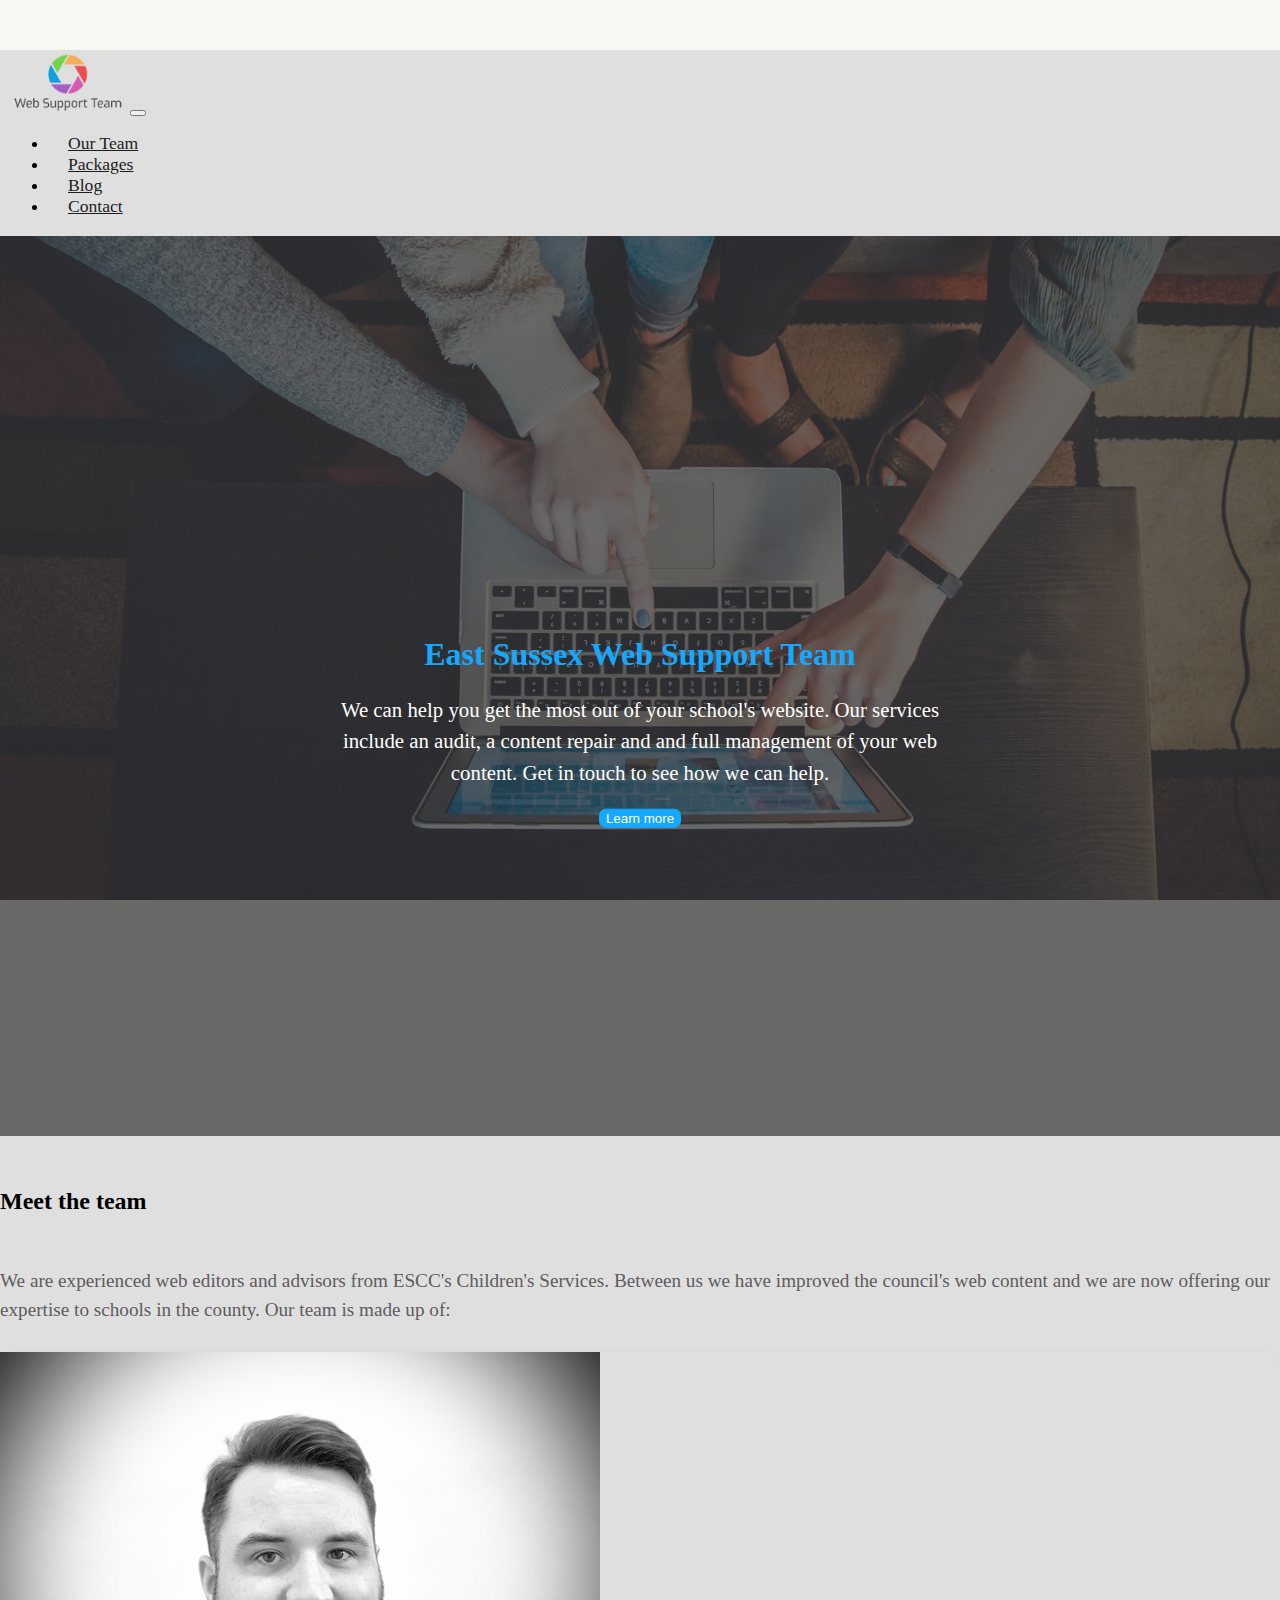
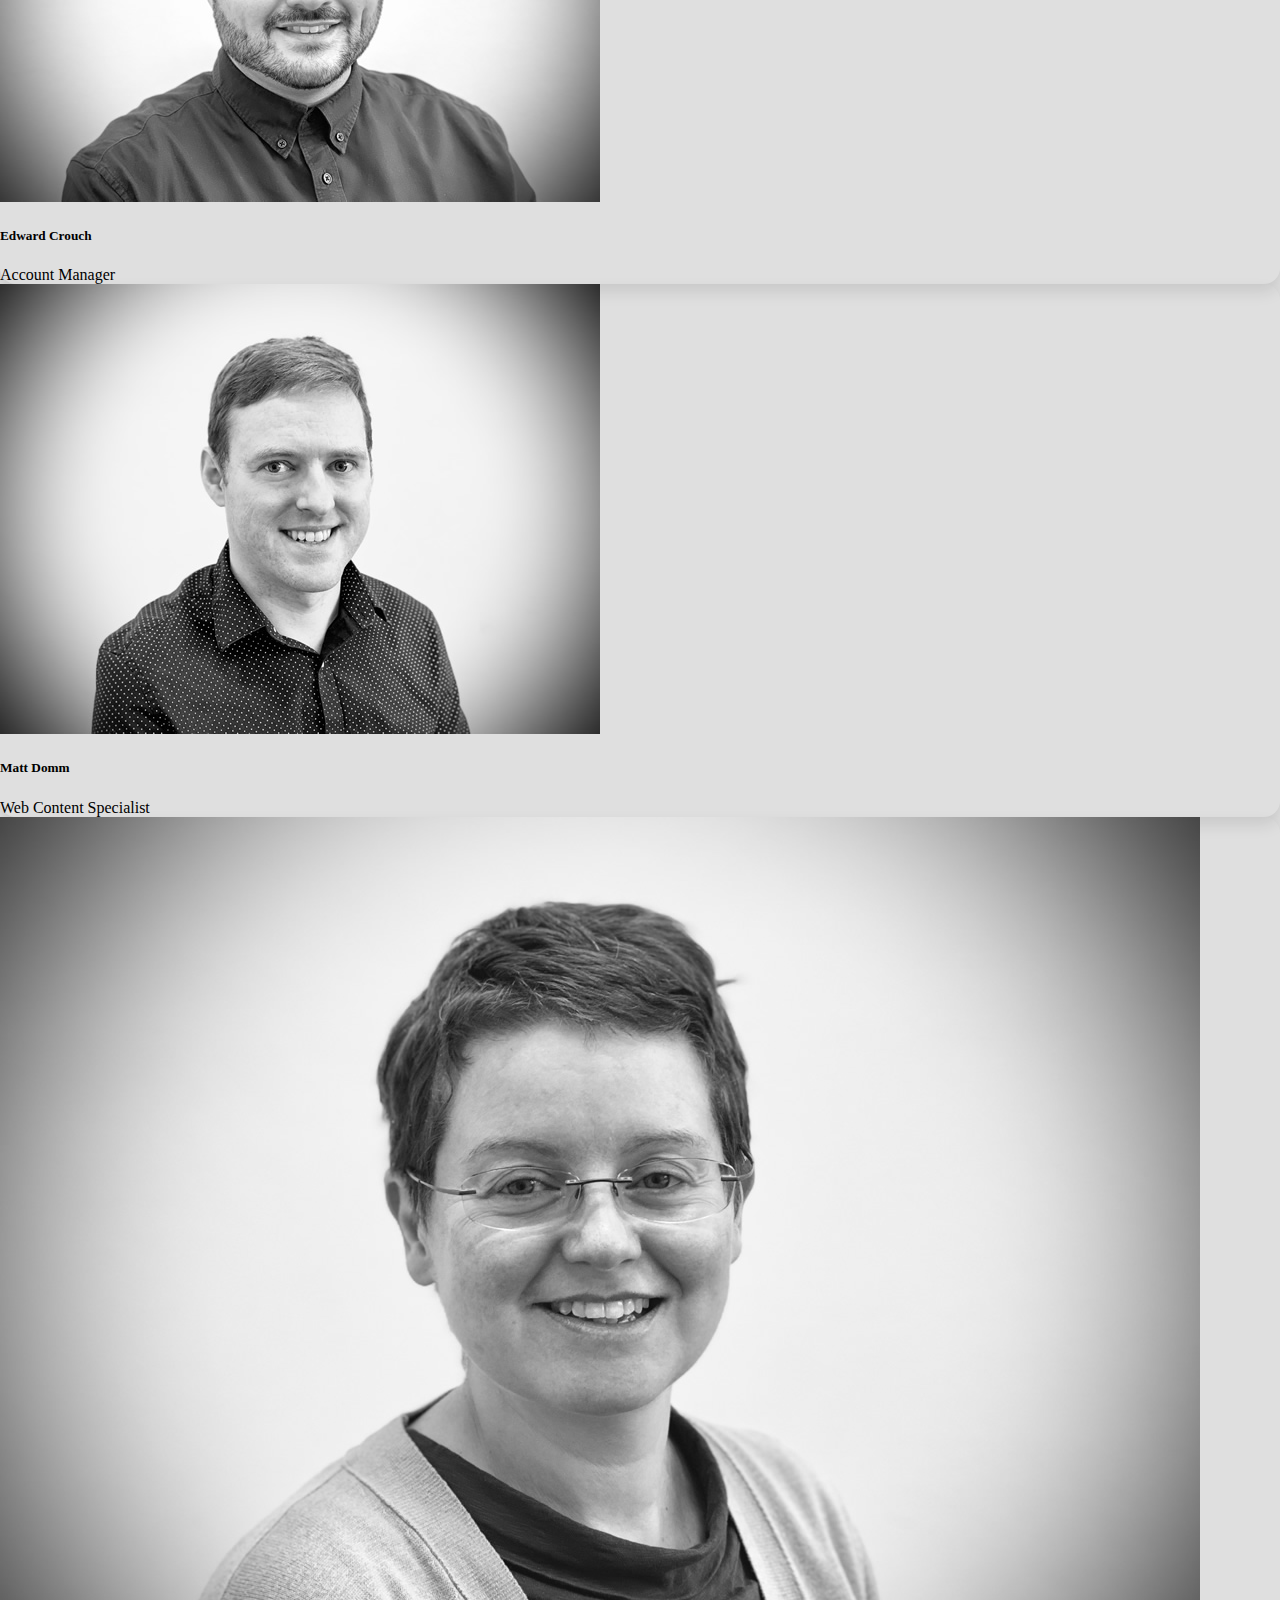
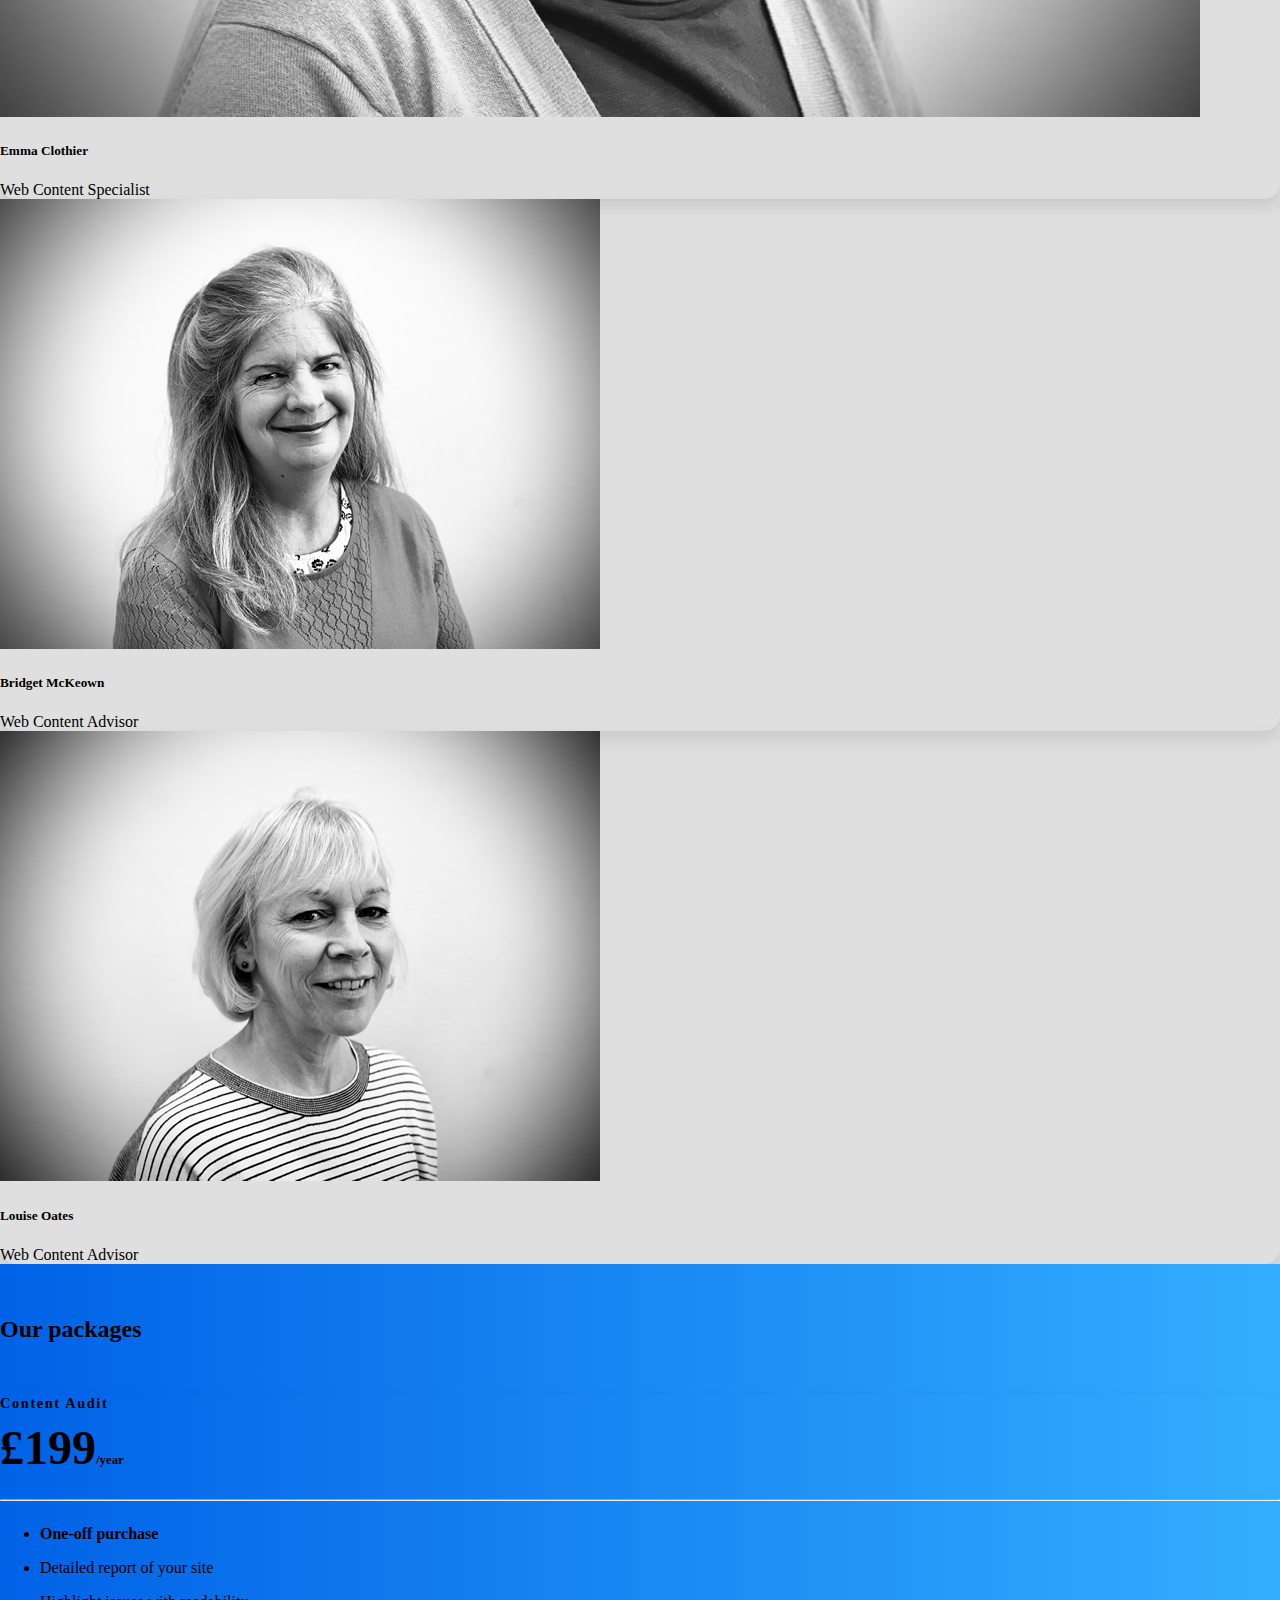
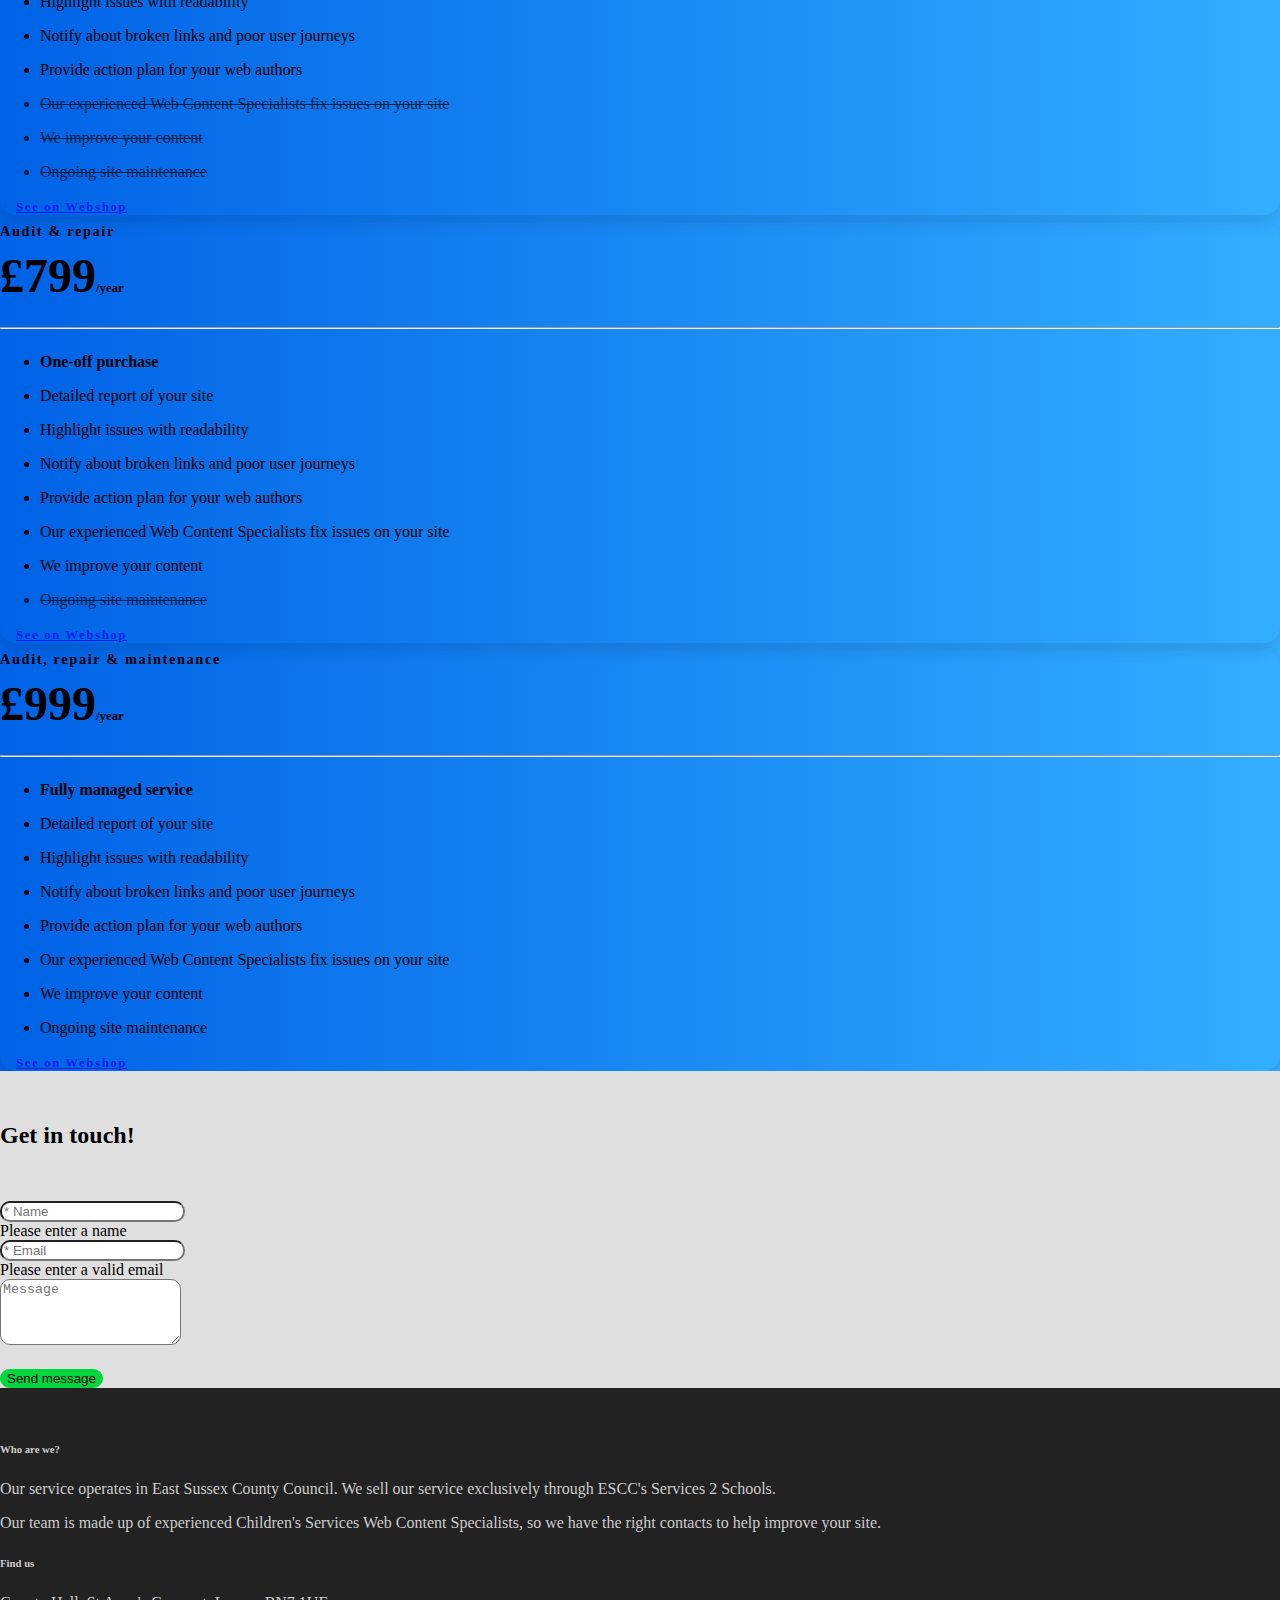
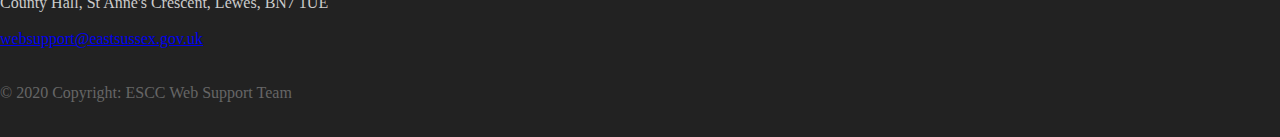
==== index.html @ d2eb4a43 "analytics block third party" ====
<!DOCTYPE html>
<html lang="en">

<head>
    <!-- Global site tag (gtag.js) - Google Analytics -->
    <script async type="text/plain" data-cookiescript="accepted" data-cookiecategory="performance targeting" src="https://www.googletagmanager.com/gtag/js?id=UA-156706086-1"></script>
    <script>
        window.dataLayer = window.dataLayer || [];
        function gtag() {
          dataLayer.push(arguments);
        }
        gtag('js', new Date());

        gtag('config', 'UA-156706086-1');
    </script>
    <meta charset="UTF-8">
    <meta name="viewport" content="width=device-width,initial-scale=1.0">
    <title>Web Support Team | East Sussex County Council</title>
    <link rel="stylesheet" href="https://stackpath.bootstrapcdn.com/bootstrap/4.2.1/css/bootstrap.min.css"
        integrity="sha384-GJzZqFGwb1QTTN6wy59ffF1BuGJpLSa9DkKMp0DgiMDm4iYMj70gZWKYbI706tWS" crossorigin="anonymous">
    <link rel="stylesheet" type="text/css" href="main.css">

    <link rel="icon" type="image/x-icon" href="images/favicon.png" />
    <meta http-equiv="X-UA-Compatible" content="IE=edge" />

</head>

<body>

    <nav class="navbar fixed-top navbar-expand-md">
        <a href="#" class="navbar-brand"><img src="images/wst-logo.png" alt="Web Support Team logo"
                class="img-responsive"></a>
        <button class="navbar-toggler navbar-light" type="button" data-toggle="collapse" data-target="#main-navigation">
            <span class="navbar-toggler-icon"></span>
        </button>
        <div class="collapse navbar-collapse" id="main-navigation">
            <ul class="navbar-nav">
                <li class="nav-item">
                    <a class="nav-link" href="#team">Our Team</a>
                </li>
                <li class="nav-item">
                    <a class="nav-link" href="#packages">Packages</a>
                </li>
                <li class="nav-item">
                    <a class="nav-link" href="/accessibility-statements-blog">Blog</a>
                </li>
                <li class="nav-item">
                    <a class="nav-link" href="#contact">Contact</a>
                </li>
            </ul>
        </div>
    </nav>

    <header class="page-header header container-fluid">
        <div class="overlay"></div>
        <div class="description">
            <h1>East Sussex Web Support Team</h1>
            <p>We can help you get the most out of your school's website. Our services include an audit, a content
                repair and and full management of your web content. Get in touch to see how we can help.</p>
            <button onclick="location.href='#team'" type="button" class="btn btn-primary btn-lg">Learn more</button></a>
        </div>
    </header>
    <a id="team"></a>
    <section class="team py-5">
        <h2 class="text-center heading-center">Meet the team</h2>

        <!-- Page Content -->
        <div class="team container">
            <div class="introduction">
                <p>We are experienced web editors and advisors from ESCC's Children's Services. Between us
                    we have improved the council's web content and we are now offering our expertise to schools in the
                    county. Our team is made up of:</p>
            </div>
            <div class="row">
                <!-- Team Member 1 -->
                <div class="col-xl-4 col-md-6 mb-4 mx-auto">
                    <div class="card border-0 shadow">
                        <img src="images/Edward.jpg" class="card-img-top" alt="Edward Crouch">
                        <div class="card-body text-center">
                            <h5 class="card-title mb-0">Edward Crouch</h5>
                            <div class="card-text text-black-50">Account Manager</div>
                        </div>
                    </div>
                </div>
                <!-- Team Member 2 -->
                <div class="col-xl-4 col-md-6 mb-4 mx-auto">
                    <div class="card border-0 shadow">
                        <img src="images/Matt.jpg" class="card-img-top" alt="Matt Domm">
                        <div class="card-body text-center">
                            <h5 class="card-title mb-0">Matt Domm</h5>
                            <div class="card-text text-black-50">Web Content Specialist</div>
                        </div>
                    </div>
                </div>
                <!-- Team Member 3 -->
                <div class="col-xl-4 col-md-6 mb-4 mx-auto">
                    <div class="card border-0 shadow">
                        <img src="images/Emma.jpg" class="card-img-top" alt="Emma Clothier">
                        <div class="card-body text-center">
                            <h5 class="card-title mb-0">Emma Clothier</h5>
                            <div class="card-text text-black-50">Web Content Specialist</div>
                        </div>
                    </div>
                </div>
                <!-- Team Member 4 -->
                <div class="col-xl-4 col-md-6 mb-4 mx-auto">
                    <div class="card border-0 shadow">
                        <img src="images/Bridget.jpg" class="card-img-top" alt="Bridget McKeown">
                        <div class="card-body text-center">
                            <h5 class="card-title mb-0">Bridget McKeown</h5>
                            <div class="card-text text-black-50">Web Content Advisor</div>
                        </div>
                    </div>
                </div>
                <!-- Team Member 5 -->
                <div class="col-xl-4 col-md-6 mb-4 mx-auto">
                    <div class="card border-0 shadow">
                        <img src="images/Louise.jpg" class="card-img-top" alt="Louise Oates">
                        <div class="card-body text-center">
                            <h5 class="card-title mb-0">Louise Oates</h5>
                            <div class="card-text text-black-50">Web Content Advisor</div>
                        </div>
                    </div>
                </div>
            </div>
            <!-- /.row -->

        </div>
        <!-- /.container -->
    </section>
    <a id="packages"></a>
    <section class="pricing py-5">

        <div class="container">
            <h2 class="text-center heading-center">Our packages</h2>
            <div class="row">
                <!-- Basic Audit -->
                <div class="col-lg-4">
                    <div class="card mb-5 mb-lg-0">
                        <div class="card-body">
                            <h5 class="card-title text-uppercase text-center">Content Audit</h5>
                            <h6 class="card-price text-center">£199<span class="period">/year</span></h6>
                            <hr>
                            <ul class="fa-ul">
                                <li><span class="fa-li"><i class="fas fa-check"></i></span><strong>One-off
                                        purchase</strong></li>
                                <li><span class="fa-li"><i class="fas fa-check"></i></span>Detailed report of your site
                                </li>
                                <li><span class="fa-li"><i class="fas fa-check"></i></span>Highlight issues with
                                    readability</li>
                                <li><span class="fa-li"><i class="fas fa-check"></i></span>Notify about broken links and
                                    poor user journeys
                                </li>
                                <li><span class="fa-li"><i class="fas fa-check"></i></span>Provide
                                    action plan for your web authors</li>
                                <li class="text-muted"><span class="fa-li"><i class="fas fa-times"></i></span>Our
                                    experienced Web Content Specialists fix issues on your site</li>
                                <li class="text-muted"><span class="fa-li"><i class="fas fa-times"></i></span>We improve
                                    your content</li>
                                <li class="text-muted"><span class="fa-li"><i class="fas fa-times"></i></span>Ongoing
                                    site maintenance</li>
                            </ul>
                            <a href="https://www.services2schools.co.uk/services/listservices/45"
                                class="btn btn-block btn-primary text-uppercase">See on
                                Webshop</a>
                        </div>
                    </div>
                </div>
                <!-- Plus Tier -->
                <div class="col-lg-4">
                    <div class="card mb-5 mb-lg-0">
                        <div class="card-body">
                            <h5 class="card-title text-uppercase text-center">Audit & repair</h5>
                            <h6 class="card-price text-center">£799<span class="period">/year</span></h6>
                            <hr>
                            <ul class="fa-ul">
                                <li><span class="fa-li"><i class="fas fa-check"></i></span><strong>One-off
                                        purchase</strong></li>
                                <li><span class="fa-li"><i class="fas fa-check"></i></span>Detailed report of your site
                                </li>
                                <li><span class="fa-li"><i class="fas fa-check"></i></span>Highlight issues with
                                    readability</li>
                                <li><span class="fa-li"><i class="fas fa-check"></i></span>Notify about broken links and
                                    poor user journeys
                                </li>
                                <li><span class="fa-li"><i class="fas fa-check"></i></span>Provide
                                    action plan for your web authors</li>
                                <li><span class="fa-li"><i class="fas fa-check"></i></span>Our
                                    experienced Web Content Specialists fix issues on your site</li>
                                <li><span class="fa-li"><i class="fas fa-check"></i></span>We improve
                                    your content</li>
                                <li class="text-muted"><span class="fa-li"><i class="fas fa-times"></i></span>Ongoing
                                    site maintenance</li>
                            </ul>
                            <a href="https://www.services2schools.co.uk/services/listservices/45"
                                class="btn btn-block btn-primary text-uppercase">See on Webshop</a>
                        </div>
                    </div>
                </div>
                <!-- Pro Tier -->
                <div class="col-lg-4">
                    <div class="card">
                        <div class="card-body">
                            <h5 class="card-title text-uppercase text-center">Audit, repair & maintenance</h5>
                            <h6 class="card-price text-center">£999<span class="period">/year</span></h6>
                            <hr>
                            <ul class="fa-ul">
                                <li><span class="fa-li"><i class="fas fa-check"></i></span><strong>Fully managed
                                        service</strong></li>
                                <li><span class="fa-li"><i class="fas fa-check"></i></span>Detailed report of your site
                                </li>
                                <li><span class="fa-li"><i class="fas fa-check"></i></span>Highlight issues with
                                    readability</li>
                                <li><span class="fa-li"><i class="fas fa-check"></i></span>Notify about broken links and
                                    poor user journeys
                                </li>
                                <li><span class="fa-li"><i class="fas fa-check"></i></span>Provide
                                    action plan for your web authors</li>
                                <li><span class="fa-li"><i class="fas fa-check"></i></span>Our
                                    experienced Web Content Specialists fix issues on your site</li>
                                <li><span class="fa-li"><i class="fas fa-check"></i></span>We improve
                                    your content</li>
                                <li><span class="fa-li"><i class="fas fa-check"></i></span>Ongoing site maintenance</li>
                            </ul>
                            <a href="https://www.services2schools.co.uk/services/listservices/45"
                                class="btn btn-block btn-primary text-uppercase">See on Webshop</a>
                        </div>
                    </div>
                </div>
            </div>
        </div>
    </section>

    <a id="contact"></a>
    <section class="form pt-5">
        <div class="container">
            <h2 class="text-center heading-center">Get in touch!</h2>
            <form class="needs-validation" novalidate id="contactForm"
                action="https://getform.io/f/16641433-ccd5-4f4e-8537-85b158eba342" method="POST" autocomplete="off">
                <div class="form-group">
                    <!-- <label class="text-muted" for="inputName">Name</label> -->
                    <input type="text" class="form-control" id="inputName" placeholder="* Name" name="fullname"
                        required>
                    <div class="invalid-feedback">Please enter a name</div>
                </div>
                <div class="form-group">
                    <input type="email" class="form-control" id="inputEmail" placeholder="* Email" name="email"
                        required>
                    <div class="invalid-feedback">Please enter a valid email</div>
                </div>
                <div class="form-group">
                    <textarea class="form-control" placeholder="Message" name="message" rows="4"></textarea>
                </div>
                <input type="submit" class="btn btn-secondary btn-block" value="Send message">
            </form>
        </div>
        <div class="addthis_inline_share_toolbox mt-3 d-flex justify-content-center"></div>
    </section>

    <footer class="page-footer">
        <div class="container">
            <div class="row">
                <div class="col-lg-8 col-md-8 col-sm-12">
                    <h6 class="text-uppercase font-weight-bold">Who are we?</h6>
                    <p>Our service operates in East Sussex County Council. We sell our service exclusively through
                        ESCC's Services 2 Schools.</p>
                    <p>Our team is made up of experienced Children's Services Web Content Specialists, so we have the
                        right contacts to help improve your site.</p>
                </div>
                <div class="col-lg-4 col-md-4 col-sm-12">
                    <h6 class="text-uppercase font-weight-bold">Find us</h6>
                    <p>County Hall, St Anne's Crescent, Lewes, BN7 1UE
                        <br /><br /><a href="mailto:websupport@eastsussex.gov.uk">websupport@eastsussex.gov.uk</a></p>
                </div>
            </div>
            <div class="footer-copyright text-center">© 2020 Copyright: ESCC Web Support Team</div>
        </div>
    </footer>

    
    <script src="https://code.jquery.com/jquery-3.3.1.slim.min.js"
    integrity="sha384-q8i/X+965DzO0rT7abK41JStQIAqVgRVzpbzo5smXKp4YfRvH+8abtTE1Pi6jizo"
        crossorigin="anonymous"></script>
    <script src="https://cdnjs.cloudflare.com/ajax/libs/popper.js/1.14.6/umd/popper.min.js"
        integrity="sha384-wHAiFfRlMFy6i5SRaxvfOCifBUQy1xHdJ/yoi7FRNXMRBu5WHdZYu1hA6ZOblgut"
        crossorigin="anonymous"></script>
        <script src="https://stackpath.bootstrapcdn.com/bootstrap/4.2.1/js/bootstrap.min.js"
        integrity="sha384-B0UglyR+jN6CkvvICOB2joaf5I4l3gm9GU6Hc1og6Ls7i6U/mkkaduKaBhlAXv9k"
        crossorigin="anonymous"></script>
    <script src="main.js"></script>

<!--Start Cookie Script-->
<script type="text/javascript" charset="UTF-8" src="//cdn.cookie-script.com/s/cb9925073698d24f664ffc4752b92b2c.js"></script>
<!--End Cookie Script-->

<!-- Go to www.addthis.com/dashboard to customize your tools -->
<!-- <script type="text/plain" src="//s7.addthis.com/js/300/addthis_widget.js#pubid=ra-5f68c97172a1bcac" data-cookiescript="accepted" data-cookiecategory="targeting"></script> -->
<script type="text/javascript" src="//s7.addthis.com/js/300/addthis_widget.js#pubid=ra-5f68c97172a1bcac"></script>

</body>

</html>
---- main.css ----
body {
  padding: 50px 0 0 0;
  margin: 0;
  background: #f6f9f1;
}

html {
  scroll-behavior: smooth;
}

/*--- navigation bar ---*/

.navbar {
  background: rgb(223, 223, 223);
  padding: 0.2rem 0.5rem;
}

.navbar-nav li a {
  transition: 0.4s;
  border-radius: 30px;
  padding: 5px 15px;
  margin: 5px 0 0 5px;
}

.nav-link, .navbar-brand {
  color: rgb(29, 29, 29);
  cursor: pointer;
}

.navbar-brand img {
  max-height: 60px;
}

.nav-link {
  font-size: 1.1rem;
  margin-right: 1em !important;
}

.navbar-brand:focus, .navbar-brand:hover {
  color: rgb(184, 182, 182);
}

.nav-link:hover {
  color: #14a9ff;
  /* background-color: rgb(72, 72, 72); */
}

.navbar-collapse {
  justify-content: flex-end;
}

/* .img-responsive {
  max-width: 100%;
  height: auto;
  display: block;
} */

/* --- header section ---*/

.header {
  background-image: url("images/web-support.jpg");
  background-size: cover;
  background-position: center;
  background-attachment: fixed;
  position: relative;
  /* opacity: 70%; */
}

@media screen and (max-device-width: 1024px) {
  .header {
    background-attachment: initial;
  }
}

.overlay {
  position: absolute;
  min-height: 100%;
  min-width: 100%;
  left: 0;
  top: 0;
  background: rgba(46, 46, 46, 0.7);
}

.description {
  left: 50%;
  position: absolute;
  top: 55%;
  transform: translate(-50%, -55%);
  text-align: center;
}

.description h1 {
  color: #14a9ff;
  /* display: inline-flex;
  padding: 4px;
  background-color: rgba(34, 33, 33, 0.6); */
}

.description p {
  color: #fff;
  font-size: 1.3rem;
  line-height: 1.5;
}

.description button {
  border: 1px solid #14a9ff;
  background: #14a9ff;
  border-radius: 0.5em;
  color: #fff;
}

.description button:hover {
  transition: 0.6s;
  border: 1px solid #138bd0;
  background: #138bd0;
  color: #fff;
}

/*--- features ---*/

.features {
  margin: 4em auto;
  padding: 1em;
  position: relative;
}

.feature-title {
  color: #333;
  font-size: 1.3rem;
  font-weight: 700;
  margin-bottom: 20px;
  text-transform: uppercase;
}

.features img {
  -webkit-box-shadow: 1px 1px 4px rgba(0, 0, 0, 0.4);
  -moz-box-shadow: 1px 1px 4px rgba(0, 0, 0, 0.4);
  box-shadow: 1px 1px 4px rgba(0, 0, 0, 0.4);
  margin-bottom: 16px;
}

/*--- pricing section ---*/

section.pricing {
  background: #14a9ff;
  background: linear-gradient(to right, #0062e6, #33aeff);
}

.pt-5, .py-5 {
  padding-top: 2rem !important;
}

.pricing .card {
  border: none;
  border-radius: 1rem;
  transition: all 0.2s;
  box-shadow: 0 0.5rem 1rem 0 rgba(0, 0, 0, 0.1);
}

.pricing hr {
  margin: 1.5rem 0;
}

.pricing .card-title {
  margin: 0.5rem 0;
  font-size: 0.9rem;
  letter-spacing: 0.1rem;
  font-weight: bold;
}

.pricing .card-price {
  font-size: 3rem;
  margin: 0;
}

.pricing .card-price .period {
  font-size: 0.8rem;
}

.pricing ul li {
  margin-bottom: 1rem;
}

.pricing .text-muted {
  opacity: 0.7;
}

.pricing .btn {
  font-size: 80%;
  border-radius: 5rem;
  letter-spacing: 0.1rem;
  font-weight: bold;
  padding: 1rem;
  opacity: 0.7;
  transition: all 0.2s;
}

.card .card-body .text-muted {
  text-decoration: line-through;
}

/* Hover Effects on pricing Cards */

@media (min-width: 992px) {
  .pricing .card:hover {
    margin-top: -0.25rem;
    margin-bottom: 0.25rem;
    box-shadow: 0 0.5rem 1rem 0 rgba(0, 0, 0, 0.3);
  }
  .pricing .card:hover .btn {
    opacity: 1;
  }
}

/* team cards */

section.team {
  background-color: rgb(223, 223, 223);
}

.team .card {
  border: none;
  border-radius: 1rem;
  transition: all 0.2s;
  box-shadow: 0 0.5rem 1rem 0 rgba(0, 0, 0, 0.1);
}

.card-img-top {
  flex-shrink: 0;
}

@media (min-width: 992px) {
  .team .card:hover {
    margin-top: -0.25rem;
    margin-bottom: 0.25rem;
    box-shadow: 0 0.5rem 1rem 0 rgba(0, 0, 0, 0.3);
  }
  .team .card:hover .btn {
    opacity: 1;
  }
}

.introduction p {
  color: rgb(94, 92, 92);
  font-size: 1.2rem;
  line-height: 1.5;
  padding-bottom: 0.5rem;
}

/* --- form --- */

section.form {
  background: rgb(223, 223, 223);
}

.form .form-control, .form input {
  border-radius: 10px;
}

.form .btn {
  background-color: #03d53e;
  border: 1px solid #03d53e;
  color: #000;
  margin-top: 20px;
}

.form .btn:hover {
  transition: 0.6s;
  background-color: #03b837;
  border: 1px solid #00ae31;
}

.form label {
  font-weight: 300;
}

/*--- general ---*/

.heading-center {
  padding-bottom: 2rem;
}

:target {
  display: block;
  position: relative;
  top: -75px;
  visibility: hidden;
}

/*--- Footer ---*/

.page-footer {
  background-color: #222;
  color: #ccc;
  padding: 30px 0 15px;
}

.footer-copyright {
  color: #666;
  padding: 20px 0;
}

@media (max-width: 575.98px) {
  :target {
    display: block;
    position: relative;
    top: -60px;
    visibility: hidden;
  }
  .navbar-brand img {
    max-height: 45px;
  }
  .nav-link {
    font-size: 0.9rem;
  }
  .description {
    left: 0;
    padding: 0 15px;
    position: absolute;
    top: 20%;
    transform: none;
    text-align: center;
  }
  .description h1 {
    font-size: 2em;
  }
  .description p {
    font-size: 1.2rem;
  }
  .features {
    margin: 0;
  }
  /* .page-footer, .footer-copyright {
    padding: 0;
  } */
}
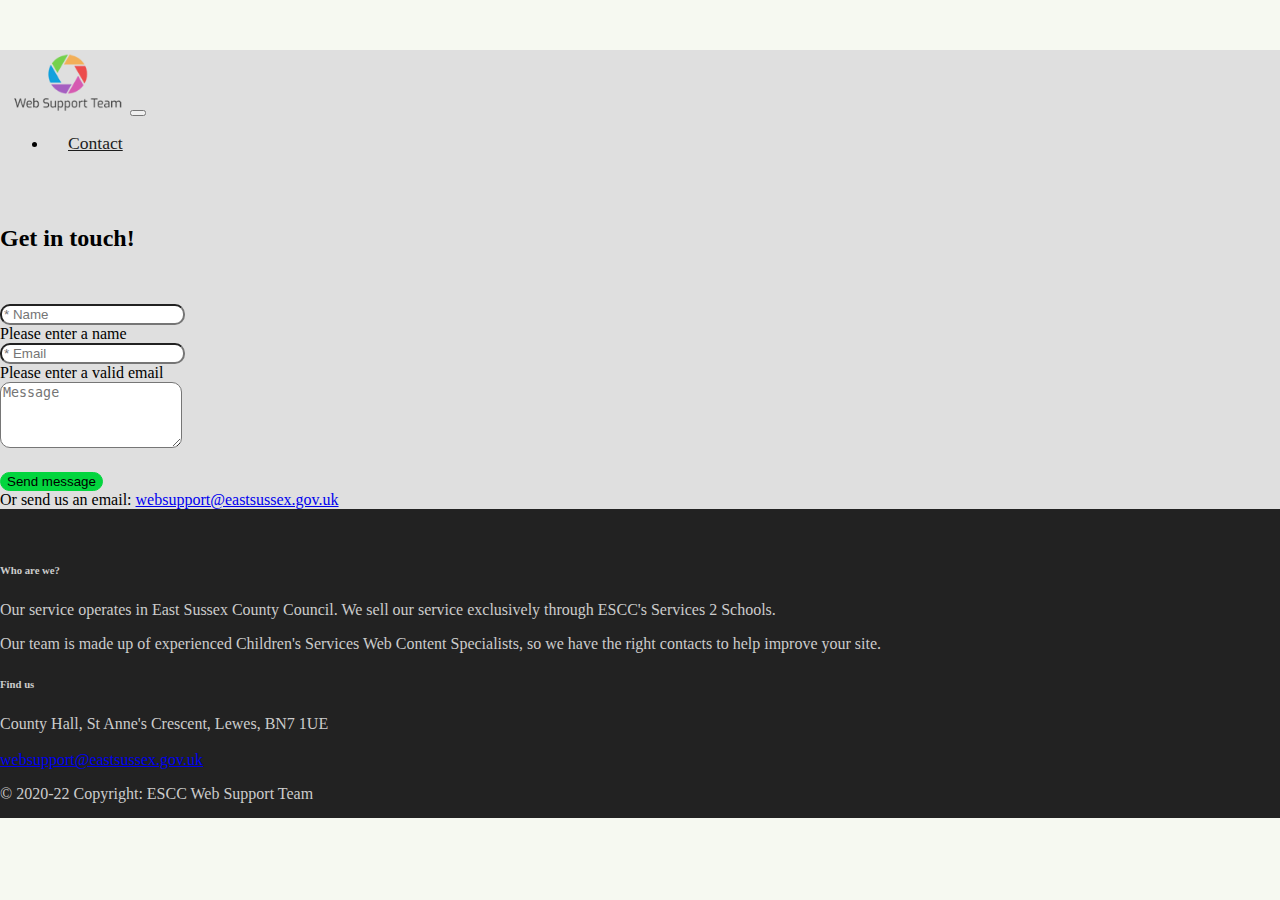
==== commit c4f705a6: "update" ====
--- a/index.html
+++ b/index.html
@@ -13,6 +13,7 @@
 
         gtag('config', 'UA-156706086-1');
     </script>
+    <script src="https://www.google.com/recaptcha/api.js?render=6LfbJs4aAAAAAFBfrZlbStzmt6E6YerZvYaYPBQ8"></script>
     <meta charset="UTF-8">
     <meta name="viewport" content="width=device-width,initial-scale=1.0">
     <title>Web Support Team | East Sussex County Council</title>
@@ -36,203 +37,15 @@
         <div class="collapse navbar-collapse" id="main-navigation">
             <ul class="navbar-nav">
                 <li class="nav-item">
-                    <a class="nav-link" href="#team">Our Team</a>
-                </li>
-                <li class="nav-item">
-                    <a class="nav-link" href="#packages">Packages</a>
-                </li>
-                <li class="nav-item">
-                    <a class="nav-link" href="/accessibility-statements-blog">Blog</a>
-                </li>
-                <li class="nav-item">
                     <a class="nav-link" href="#contact">Contact</a>
                 </li>
             </ul>
         </div>
     </nav>
 
-    <header class="page-header header container-fluid">
-        <div class="overlay"></div>
-        <div class="description">
-            <h1>East Sussex Web Support Team</h1>
-            <p>We can help you get the most out of your school's website. Our services include an audit, a content
-                repair and and full management of your web content. Get in touch to see how we can help.</p>
-            <button onclick="location.href='#team'" type="button" class="btn btn-primary btn-lg">Learn more</button></a>
-        </div>
-    </header>
-    <a id="team"></a>
-    <section class="team py-5">
-        <h2 class="text-center heading-center">Meet the team</h2>
-
-        <!-- Page Content -->
-        <div class="team container">
-            <div class="introduction">
-                <p>We are experienced web editors and advisors from ESCC's Children's Services. Between us
-                    we have improved the council's web content and we are now offering our expertise to schools in the
-                    county. Our team is made up of:</p>
-            </div>
-            <div class="row">
-                <!-- Team Member 1 -->
-                <div class="col-xl-4 col-md-6 mb-4 mx-auto">
-                    <div class="card border-0 shadow">
-                        <img src="images/Edward.jpg" class="card-img-top" alt="Edward Crouch">
-                        <div class="card-body text-center">
-                            <h5 class="card-title mb-0">Edward Crouch</h5>
-                            <div class="card-text text-black-50">Account Manager</div>
-                        </div>
-                    </div>
-                </div>
-                <!-- Team Member 2 -->
-                <div class="col-xl-4 col-md-6 mb-4 mx-auto">
-                    <div class="card border-0 shadow">
-                        <img src="images/Matt.jpg" class="card-img-top" alt="Matt Domm">
-                        <div class="card-body text-center">
-                            <h5 class="card-title mb-0">Matt Domm</h5>
-                            <div class="card-text text-black-50">Web Content Specialist</div>
-                        </div>
-                    </div>
-                </div>
-                <!-- Team Member 3 -->
-                <div class="col-xl-4 col-md-6 mb-4 mx-auto">
-                    <div class="card border-0 shadow">
-                        <img src="images/Emma.jpg" class="card-img-top" alt="Emma Clothier">
-                        <div class="card-body text-center">
-                            <h5 class="card-title mb-0">Emma Clothier</h5>
-                            <div class="card-text text-black-50">Web Content Specialist</div>
-                        </div>
-                    </div>
-                </div>
-                <!-- Team Member 4 -->
-                <div class="col-xl-4 col-md-6 mb-4 mx-auto">
-                    <div class="card border-0 shadow">
-                        <img src="images/Bridget.jpg" class="card-img-top" alt="Bridget McKeown">
-                        <div class="card-body text-center">
-                            <h5 class="card-title mb-0">Bridget McKeown</h5>
-                            <div class="card-text text-black-50">Web Content Advisor</div>
-                        </div>
-                    </div>
-                </div>
-                <!-- Team Member 5 -->
-                <div class="col-xl-4 col-md-6 mb-4 mx-auto">
-                    <div class="card border-0 shadow">
-                        <img src="images/Louise.jpg" class="card-img-top" alt="Louise Oates">
-                        <div class="card-body text-center">
-                            <h5 class="card-title mb-0">Louise Oates</h5>
-                            <div class="card-text text-black-50">Web Content Advisor</div>
-                        </div>
-                    </div>
-                </div>
-            </div>
-            <!-- /.row -->
-
-        </div>
-        <!-- /.container -->
-    </section>
-    <a id="packages"></a>
-    <section class="pricing py-5">
-
-        <div class="container">
-            <h2 class="text-center heading-center">Our packages</h2>
-            <div class="row">
-                <!-- Basic Audit -->
-                <div class="col-lg-4">
-                    <div class="card mb-5 mb-lg-0">
-                        <div class="card-body">
-                            <h5 class="card-title text-uppercase text-center">Content Audit</h5>
-                            <h6 class="card-price text-center">£199<span class="period">/year</span></h6>
-                            <hr>
-                            <ul class="fa-ul">
-                                <li><span class="fa-li"><i class="fas fa-check"></i></span><strong>One-off
-                                        purchase</strong></li>
-                                <li><span class="fa-li"><i class="fas fa-check"></i></span>Detailed report of your site
-                                </li>
-                                <li><span class="fa-li"><i class="fas fa-check"></i></span>Highlight issues with
-                                    readability</li>
-                                <li><span class="fa-li"><i class="fas fa-check"></i></span>Notify about broken links and
-                                    poor user journeys
-                                </li>
-                                <li><span class="fa-li"><i class="fas fa-check"></i></span>Provide
-                                    action plan for your web authors</li>
-                                <li class="text-muted"><span class="fa-li"><i class="fas fa-times"></i></span>Our
-                                    experienced Web Content Specialists fix issues on your site</li>
-                                <li class="text-muted"><span class="fa-li"><i class="fas fa-times"></i></span>We improve
-                                    your content</li>
-                                <li class="text-muted"><span class="fa-li"><i class="fas fa-times"></i></span>Ongoing
-                                    site maintenance</li>
-                            </ul>
-                            <a href="https://www.services2schools.co.uk/services/listservices/45"
-                                class="btn btn-block btn-primary text-uppercase">See on
-                                Webshop</a>
-                        </div>
-                    </div>
-                </div>
-                <!-- Plus Tier -->
-                <div class="col-lg-4">
-                    <div class="card mb-5 mb-lg-0">
-                        <div class="card-body">
-                            <h5 class="card-title text-uppercase text-center">Audit & repair</h5>
-                            <h6 class="card-price text-center">£799<span class="period">/year</span></h6>
-                            <hr>
-                            <ul class="fa-ul">
-                                <li><span class="fa-li"><i class="fas fa-check"></i></span><strong>One-off
-                                        purchase</strong></li>
-                                <li><span class="fa-li"><i class="fas fa-check"></i></span>Detailed report of your site
-                                </li>
-                                <li><span class="fa-li"><i class="fas fa-check"></i></span>Highlight issues with
-                                    readability</li>
-                                <li><span class="fa-li"><i class="fas fa-check"></i></span>Notify about broken links and
-                                    poor user journeys
-                                </li>
-                                <li><span class="fa-li"><i class="fas fa-check"></i></span>Provide
-                                    action plan for your web authors</li>
-                                <li><span class="fa-li"><i class="fas fa-check"></i></span>Our
-                                    experienced Web Content Specialists fix issues on your site</li>
-                                <li><span class="fa-li"><i class="fas fa-check"></i></span>We improve
-                                    your content</li>
-                                <li class="text-muted"><span class="fa-li"><i class="fas fa-times"></i></span>Ongoing
-                                    site maintenance</li>
-                            </ul>
-                            <a href="https://www.services2schools.co.uk/services/listservices/45"
-                                class="btn btn-block btn-primary text-uppercase">See on Webshop</a>
-                        </div>
-                    </div>
-                </div>
-                <!-- Pro Tier -->
-                <div class="col-lg-4">
-                    <div class="card">
-                        <div class="card-body">
-                            <h5 class="card-title text-uppercase text-center">Audit, repair & maintenance</h5>
-                            <h6 class="card-price text-center">£999<span class="period">/year</span></h6>
-                            <hr>
-                            <ul class="fa-ul">
-                                <li><span class="fa-li"><i class="fas fa-check"></i></span><strong>Fully managed
-                                        service</strong></li>
-                                <li><span class="fa-li"><i class="fas fa-check"></i></span>Detailed report of your site
-                                </li>
-                                <li><span class="fa-li"><i class="fas fa-check"></i></span>Highlight issues with
-                                    readability</li>
-                                <li><span class="fa-li"><i class="fas fa-check"></i></span>Notify about broken links and
-                                    poor user journeys
-                                </li>
-                                <li><span class="fa-li"><i class="fas fa-check"></i></span>Provide
-                                    action plan for your web authors</li>
-                                <li><span class="fa-li"><i class="fas fa-check"></i></span>Our
-                                    experienced Web Content Specialists fix issues on your site</li>
-                                <li><span class="fa-li"><i class="fas fa-check"></i></span>We improve
-                                    your content</li>
-                                <li><span class="fa-li"><i class="fas fa-check"></i></span>Ongoing site maintenance</li>
-                            </ul>
-                            <a href="https://www.services2schools.co.uk/services/listservices/45"
-                                class="btn btn-block btn-primary text-uppercase">See on Webshop</a>
-                        </div>
-                    </div>
-                </div>
-            </div>
-        </div>
-    </section>
 
     <a id="contact"></a>
-    <section class="form pt-5">
+    <section class="form py-5">
         <div class="container">
             <h2 class="text-center heading-center">Get in touch!</h2>
             <form class="needs-validation" novalidate id="contactForm"
@@ -252,9 +65,12 @@
                     <textarea class="form-control" placeholder="Message" name="message" rows="4"></textarea>
                 </div>
                 <input type="submit" class="btn btn-secondary btn-block" value="Send message">
+                <input type="hidden" id="captchaResponse" name="g-recaptcha-response">
             </form>
         </div>
-        <div class="addthis_inline_share_toolbox mt-3 d-flex justify-content-center"></div>
+        <div class="container py-3">
+            Or send us an email: <a href="mailto:websupport@eastsussex.gov.uk">websupport@eastsussex.gov.uk</a>
+        </div>
     </section>
 
     <footer class="page-footer">
@@ -273,7 +89,7 @@
                         <br /><br /><a href="mailto:websupport@eastsussex.gov.uk">websupport@eastsussex.gov.uk</a></p>
                 </div>
             </div>
-            <div class="footer-copyright text-center">© 2020 Copyright: ESCC Web Support Team</div>
+            <div class="text-center">© 2020-22 Copyright: ESCC Web Support Team</div>
         </div>
     </footer>
 
@@ -288,15 +104,20 @@
         integrity="sha384-B0UglyR+jN6CkvvICOB2joaf5I4l3gm9GU6Hc1og6Ls7i6U/mkkaduKaBhlAXv9k"
         crossorigin="anonymous"></script>
     <script src="main.js"></script>
+    <script>
+        grecaptcha.ready(function() {
+          grecaptcha
+    .execute('6LfbJs4aAAAAAFBfrZlbStzmt6E6YerZvYaYPBQ8', { action: 'homepage' })
+            .then(function(token) {
+              document.getElementById('captchaResponse').value = token;
+            });
+        });
+     </script>
 
 <!--Start Cookie Script-->
 <script type="text/javascript" charset="UTF-8" src="//cdn.cookie-script.com/s/cb9925073698d24f664ffc4752b92b2c.js"></script>
 <!--End Cookie Script-->
 
-<!-- Go to www.addthis.com/dashboard to customize your tools -->
-<!-- <script type="text/plain" src="//s7.addthis.com/js/300/addthis_widget.js#pubid=ra-5f68c97172a1bcac" data-cookiescript="accepted" data-cookiecategory="targeting"></script> -->
-<script type="text/javascript" src="//s7.addthis.com/js/300/addthis_widget.js#pubid=ra-5f68c97172a1bcac"></script>
-
 </body>
 
 </html>